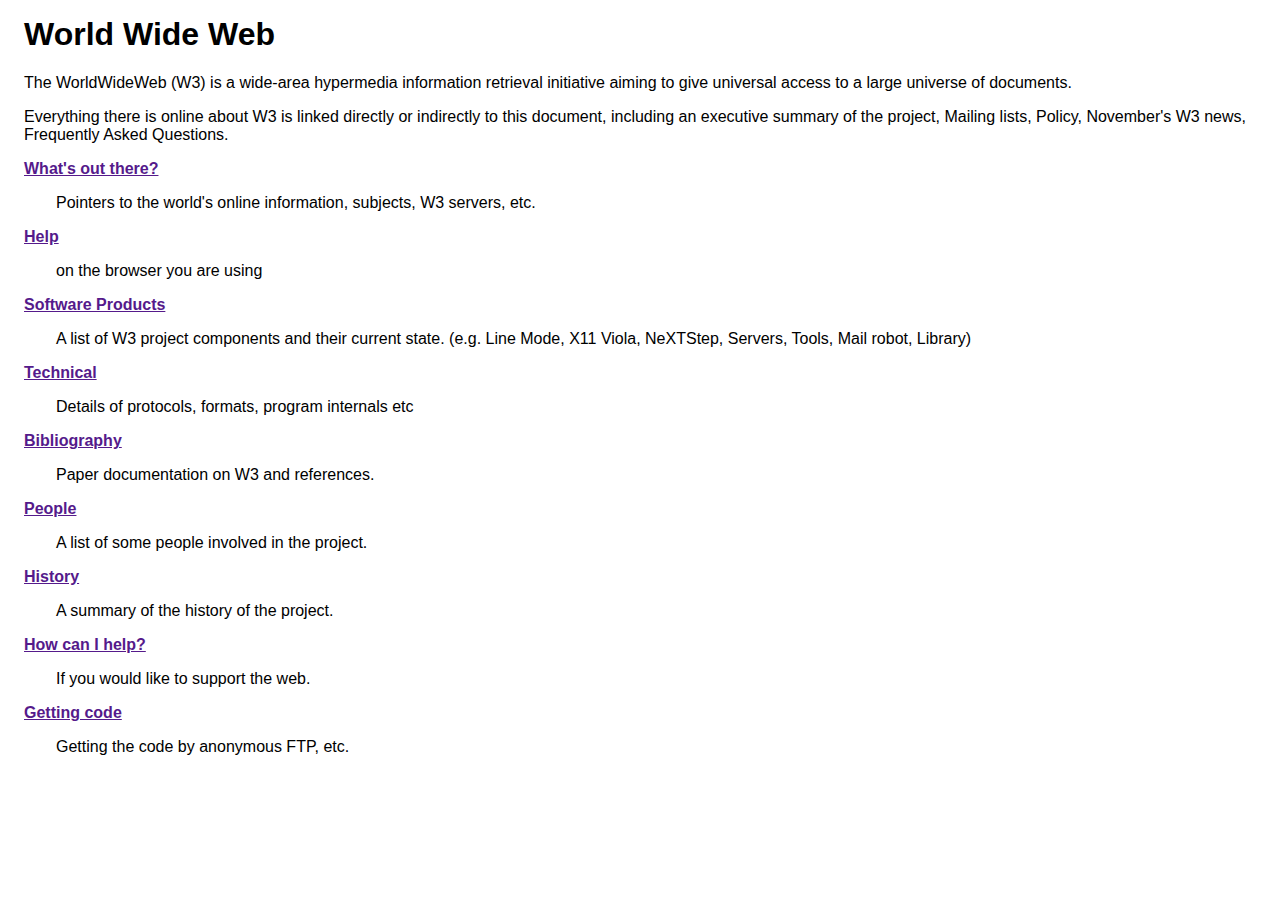
==== 20 Feb/index.html @ cde60b34 "Start copy of the first website" ====
<html>
    <head>
        <title>20 Feb</title>
        <link type="text/css" rel="stylesheet" href="./style.css" />
    </head>

    <body>
        <div>
            <h1>World Wide Web</h1>
        </div>
        <div>
            The WorldWideWeb (W3) is a wide-area hypermedia information
            retrieval initiative aiming to give universal access to a large
            universe of documents.
        </div>
        <div>
            Everything there is online about W3 is linked directly or indirectly
            to this document, including an executive summary of the project,
            Mailing lists, Policy, November's W3 news, Frequently Asked
            Questions.
        </div>
        <div>
            <a href="">
                <h2>What's out there?</h2>
            </a>
            <p>
                Pointers to the world's online information, subjects, W3
                servers, etc.
            </p>
        </div>
        <div>
            <a href="">
                <h2>Help</h2>
            </a>
            <p>on the browser you are using</p>
        </div>
        <div>
            <a href="">
                <h2>Software Products</h2>
            </a>
            <p>
                A list of W3 project components and their current state. (e.g.
                Line Mode, X11 Viola, NeXTStep, Servers, Tools, Mail robot,
                Library)
            </p>
        </div>
        <div>
            <a href="">
                <h2>Technical</h2>
            </a>
            <p>Details of protocols, formats, program internals etc</p>
        </div>
        <div>
            <a href="">
                <h2>Bibliography</h2>
            </a>
            <p>Paper documentation on W3 and references.</p>
        </div>
        <div>
            <a href="">
                <h2>People</h2>
            </a>
            <p>A list of some people involved in the project.</p>
        </div>
        <div>
            <a href="">
                <h2>History</h2>
            </a>
            <p>A summary of the history of the project.</p>
        </div>
        <div>
            <a href="">
                <h2>How can I help?</h2>
            </a>
            <p>If you would like to support the web.</p>
        </div>
        <div>
            <a href="">
                <h2>Getting code</h2>
            </a>
            <p>Getting the code by anonymous FTP, etc.</p>
        </div>
    </body>
</html>
---- 20 Feb/style.css ----
body {
    font-family: sans-serif;
}

h2 {
    font-size: 1em;
    padding: 0em;
    margin: 0em;
}

p {
    margin-left: 2em;
}

div {
    margin: 1em;
}
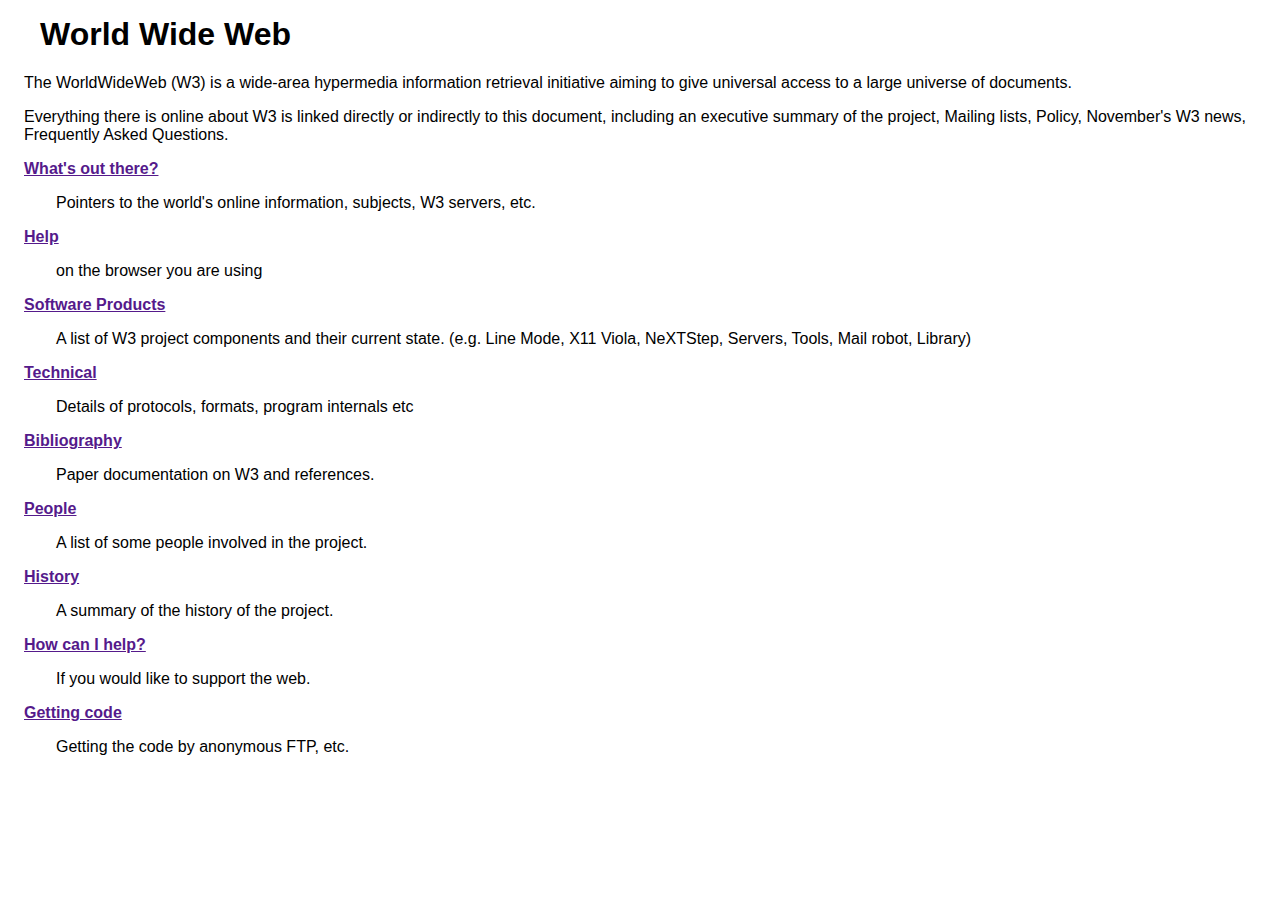
==== commit 3c6bf1a9: "style: Update CSS styles for header, aside, section, and footer elements" ====
--- a/20 Feb/index.html
+++ b/20 Feb/index.html
@@ -5,9 +5,12 @@
     </head>
 
     <body>
-        <div>
-            <h1>World Wide Web</h1>
+        <div id="left-col">
+            <div id="title">
+                <h1>World Wide Web</h1>
+            </div>
         </div>
+        <div id="right-col"></div>
         <div>
             The WorldWideWeb (W3) is a wide-area hypermedia information
             retrieval initiative aiming to give universal access to a large
